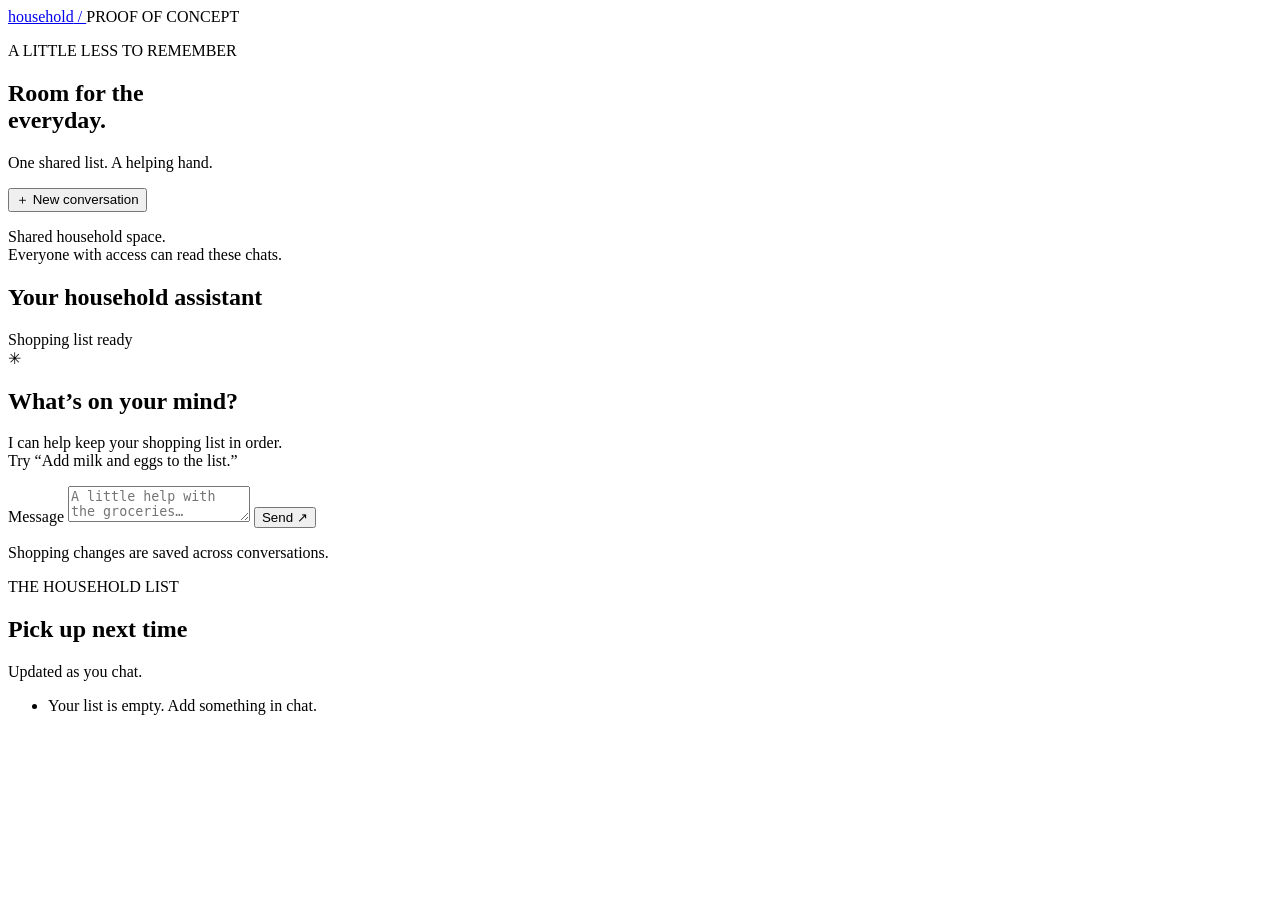
==== src/household/static/index.html @ 44383e06 "Build household assistant POC with LangGraph and PostgreSQL" ====
<!doctype html>
<html lang="en">
<head>
  <meta charset="utf-8">
  <meta name="viewport" content="width=device-width,initial-scale=1">
  <title>Household · A little less to remember</title>
  <link rel="stylesheet" href="/static/style.css">
  <script src="/static/app.js" defer></script>
</head>
<body>
  <header><a href="/" class="brand">household<span> / </span></a><span class="badge">PROOF OF CONCEPT</span></header>
  <main>
    <aside class="conversations">
      <p class="eyebrow">A LITTLE LESS TO REMEMBER</p>
      <h1>Room for the<br>everyday.</h1>
      <p class="muted">One shared list. A helping hand.</p>
      <button id="new-chat" class="primary">＋ New conversation</button>
      <nav id="conversations" aria-label="Conversations"></nav>
      <p class="privacy">Shared household space.<br>Everyone with access can read these chats.</p>
    </aside>
    <section class="chat" aria-label="Chat">
      <div class="chat-heading"><h2 id="chat-title">Your household assistant</h2><span class="dot">Shopping list ready</span></div>
      <div id="messages" role="log" aria-live="polite">
        <div class="welcome"><span class="welcome-icon">✳</span><h2>What’s on your mind?</h2><p>I can help keep your shopping list in order.<br>Try “Add milk and eggs to the list.”</p></div>
      </div>
      <p id="notice" role="status"></p>
      <div id="retry-area"></div>
      <form id="composer">
        <label class="sr-only" for="message">Message</label>
        <textarea id="message" placeholder="A little help with the groceries…" maxlength="4000" rows="2" required></textarea>
        <button id="send" class="primary" type="submit">Send ↗</button>
      </form>
      <p class="composer-note">Shopping changes are saved across conversations.</p>
    </section>
    <aside class="shopping">
      <p class="eyebrow">THE HOUSEHOLD LIST</p><h2>Pick up next time</h2>
      <p class="muted">Updated as you chat.</p>
      <ul id="shopping-list"><li class="empty">Your list is empty. Add something in chat.</li></ul>
    </aside>
  </main>
</body>
</html>
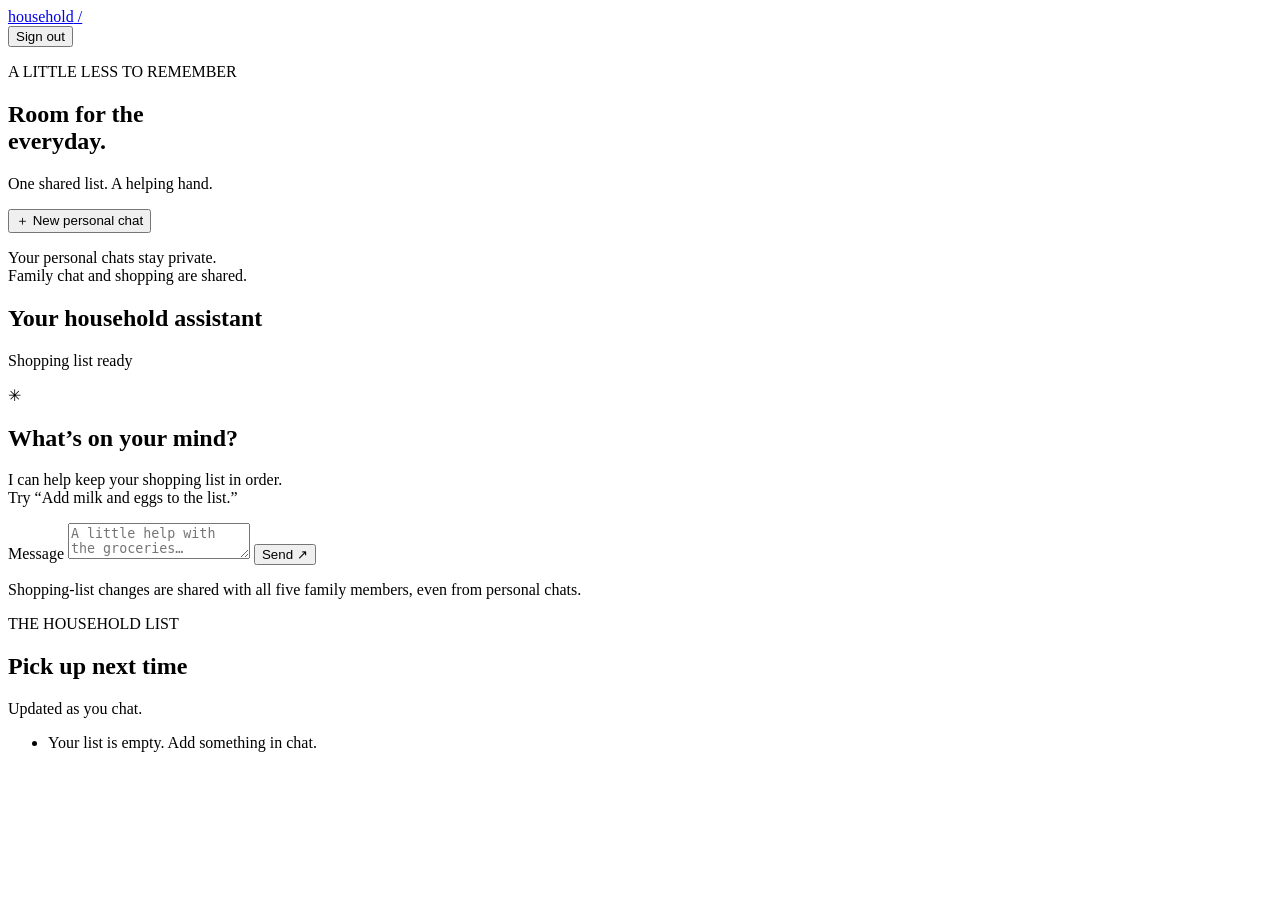
==== commit 9d9d83b4: "Add Google family accounts with private and shared chats" ====
--- a/src/household/static/index.html
+++ b/src/household/static/index.html
@@ -8,18 +8,19 @@
   <script src="/static/app.js" defer></script>
 </head>
 <body>
-  <header><a href="/" class="brand">household<span> / </span></a><span class="badge">PROOF OF CONCEPT</span></header>
+  <header><a href="/" class="brand">household<span> / </span></a><div class="account"><span id="current-user"></span><button id="logout">Sign out</button></div></header>
   <main>
     <aside class="conversations">
       <p class="eyebrow">A LITTLE LESS TO REMEMBER</p>
       <h1>Room for the<br>everyday.</h1>
       <p class="muted">One shared list. A helping hand.</p>
-      <button id="new-chat" class="primary">＋ New conversation</button>
+      <button id="new-chat" class="primary">＋ New personal chat</button>
       <nav id="conversations" aria-label="Conversations"></nav>
-      <p class="privacy">Shared household space.<br>Everyone with access can read these chats.</p>
+      <p class="privacy">Your personal chats stay private.<br>Family chat and shopping are shared.</p>
     </aside>
     <section class="chat" aria-label="Chat">
       <div class="chat-heading"><h2 id="chat-title">Your household assistant</h2><span class="dot">Shopping list ready</span></div>
+      <p id="scope-label" class="muted" role="status"></p>
       <div id="messages" role="log" aria-live="polite">
         <div class="welcome"><span class="welcome-icon">✳</span><h2>What’s on your mind?</h2><p>I can help keep your shopping list in order.<br>Try “Add milk and eggs to the list.”</p></div>
       </div>
@@ -30,7 +31,7 @@
         <textarea id="message" placeholder="A little help with the groceries…" maxlength="4000" rows="2" required></textarea>
         <button id="send" class="primary" type="submit">Send ↗</button>
       </form>
-      <p class="composer-note">Shopping changes are saved across conversations.</p>
+      <p class="composer-note">Shopping-list changes are shared with all five family members, even from personal chats.</p>
     </section>
     <aside class="shopping">
       <p class="eyebrow">THE HOUSEHOLD LIST</p><h2>Pick up next time</h2>
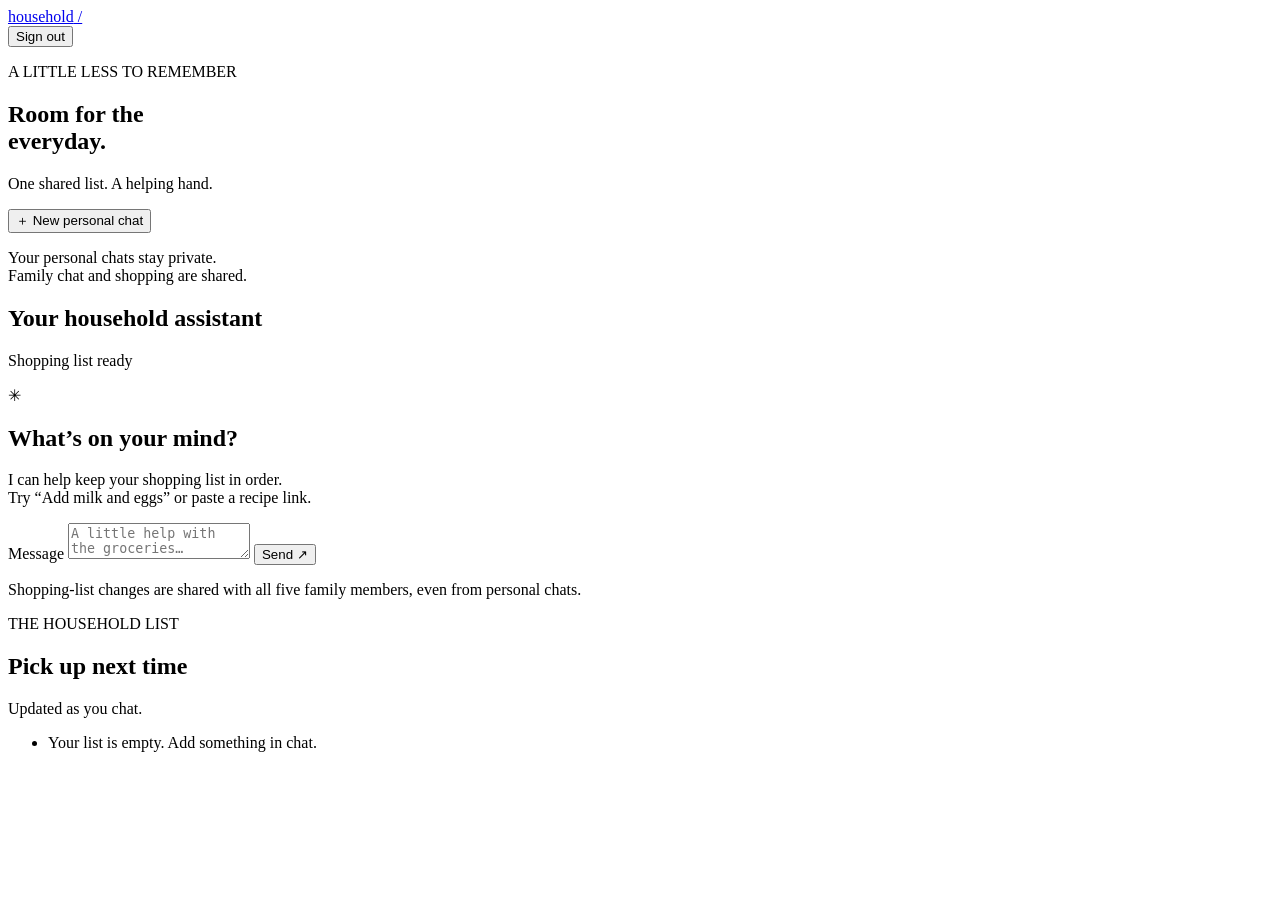
==== commit a95b15dc: "Add recipe URL previews and confirmed grocery imports" ====
--- a/src/household/static/index.html
+++ b/src/household/static/index.html
@@ -22,8 +22,9 @@
       <div class="chat-heading"><h2 id="chat-title">Your household assistant</h2><span class="dot">Shopping list ready</span></div>
       <p id="scope-label" class="muted" role="status"></p>
       <div id="messages" role="log" aria-live="polite">
-        <div class="welcome"><span class="welcome-icon">✳</span><h2>What’s on your mind?</h2><p>I can help keep your shopping list in order.<br>Try “Add milk and eggs to the list.”</p></div>
+        <div class="welcome"><span class="welcome-icon">✳</span><h2>What’s on your mind?</h2><p>I can help keep your shopping list in order.<br>Try “Add milk and eggs” or paste a recipe link.</p></div>
       </div>
+      <section id="recipe-imports" aria-label="Recipe ingredient previews"></section>
       <p id="notice" role="status"></p>
       <div id="retry-area"></div>
       <form id="composer">
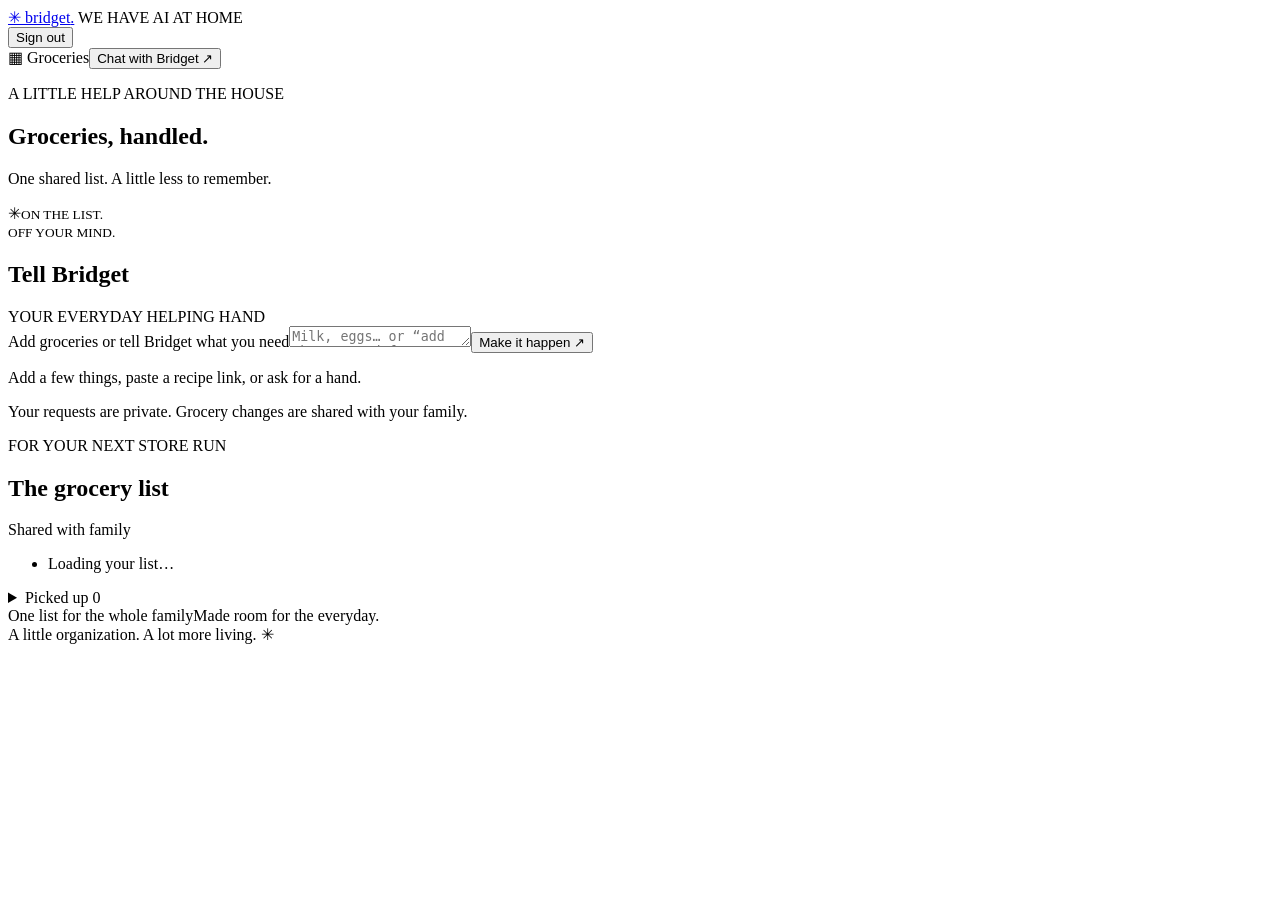
==== commit 24e612a8: "Make Bridget a grocery-first workspace with optional chat" ====
--- a/src/household/static/index.html
+++ b/src/household/static/index.html
@@ -3,42 +3,47 @@
 <head>
   <meta charset="utf-8">
   <meta name="viewport" content="width=device-width,initial-scale=1">
-  <title>Household · A little less to remember</title>
+  <meta name="theme-color" content="#28626b">
+  <title>Groceries · Bridget</title>
   <link rel="stylesheet" href="/static/style.css">
+  <script src="/static/groceries.js" defer></script>
   <script src="/static/app.js" defer></script>
 </head>
 <body>
-  <header><a href="/" class="brand">household<span> / </span></a><div class="account"><span id="current-user"></span><button id="logout">Sign out</button></div></header>
-  <main>
-    <aside class="conversations">
-      <p class="eyebrow">A LITTLE LESS TO REMEMBER</p>
-      <h1>Room for the<br>everyday.</h1>
-      <p class="muted">One shared list. A helping hand.</p>
-      <button id="new-chat" class="primary">＋ New personal chat</button>
-      <nav id="conversations" aria-label="Conversations"></nav>
-      <p class="privacy">Your personal chats stay private.<br>Family chat and shopping are shared.</p>
-    </aside>
-    <section class="chat" aria-label="Chat">
-      <div class="chat-heading"><h2 id="chat-title">Your household assistant</h2><span class="dot">Shopping list ready</span></div>
-      <p id="scope-label" class="muted" role="status"></p>
-      <div id="messages" role="log" aria-live="polite">
-        <div class="welcome"><span class="welcome-icon">✳</span><h2>What’s on your mind?</h2><p>I can help keep your shopping list in order.<br>Try “Add milk and eggs” or paste a recipe link.</p></div>
-      </div>
-      <section id="recipe-imports" aria-label="Recipe ingredient previews"></section>
-      <p id="notice" role="status"></p>
-      <div id="retry-area"></div>
-      <form id="composer">
-        <label class="sr-only" for="message">Message</label>
-        <textarea id="message" placeholder="A little help with the groceries…" maxlength="4000" rows="2" required></textarea>
-        <button id="send" class="primary" type="submit">Send ↗</button>
-      </form>
-      <p class="composer-note">Shopping-list changes are shared with all five family members, even from personal chats.</p>
+  <header class="app-header">
+    <a href="/" class="brand" aria-label="Bridget home"><span class="brand-star" aria-hidden="true">✳</span> bridget<span class="brand-period">.</span></a>
+    <span class="brand-tagline">WE HAVE AI AT HOME</span>
+    <div class="account"><span id="current-user"></span><button id="logout" class="quiet">Sign out</button></div>
+  </header>
+  <main class="app-shell">
+    <div class="workspace-top"><span class="workspace-tab"><span aria-hidden="true">▦</span> Groceries</span><button id="open-chat" aria-controls="chat-panel" aria-expanded="false">Chat with Bridget <span aria-hidden="true">↗</span></button></div>
+    <section class="grocery-workspace" aria-labelledby="grocery-title">
+      <div class="grocery-heading"><div><p class="eyebrow">A LITTLE HELP AROUND THE HOUSE</p><h1 id="grocery-title">Groceries, handled<span class="coral">.</span></h1><p class="intro">One shared list. A little less to remember.</p></div><div class="home-seal" aria-hidden="true"><span>✳</span><small>ON THE LIST.<br>OFF YOUR MIND.</small></div></div>
+      <section class="command-card" aria-labelledby="command-heading">
+        <div class="command-label"><h2 id="command-heading">Tell Bridget</h2><span>YOUR EVERYDAY HELPING HAND</span></div>
+        <form id="command-form"><label class="sr-only" for="command">Add groceries or tell Bridget what you need</label><textarea id="command" rows="1" maxlength="4000" placeholder="Milk, eggs… or “add what I need for tacos for six”" required></textarea><button id="command-send" class="primary" type="submit">Make it happen <span aria-hidden="true">↗</span></button></form>
+        <p class="command-hint">Add a few things, paste a recipe link, or ask for a hand.</p>
+        <p class="privacy-note">Your requests are private. Grocery changes are shared with your family.</p>
+        <div id="command-result" role="status" aria-live="polite"><p id="command-response"></p><p id="command-notice"></p></div>
+        <div id="command-retry" class="recovery-controls"></div>
+        <section id="command-recipes" aria-label="Grocery recipe ingredient previews"></section>
+      </section>
+      <section class="list-card" aria-labelledby="list-title">
+        <div class="list-heading"><div><p class="eyebrow">FOR YOUR NEXT STORE RUN</p><h2 id="list-title">The grocery list</h2></div><span id="list-count" class="count-badge">Shared with family</span></div>
+        <p id="grocery-notice" class="error-note" role="status"></p>
+        <ul id="shopping-list" class="grocery-list"><li class="empty">Loading your list…</li></ul>
+        <details id="picked-up"><summary>Picked up <span id="picked-up-count">0</span></summary><ul id="picked-up-list" class="grocery-list"></ul><p class="privacy-note">Picked up stays here until you remove it. Pantry tracking is coming later.</p></details>
+        <div class="list-footer"><span><span class="status-dot" aria-hidden="true"></span> One list for the whole family</span><span>Made room for the everyday.</span></div>
+      </section>
+      <section id="product-search" aria-label="Smith’s product suggestions"></section>
+      <footer class="workspace-footer">A little organization. A lot more living. <span aria-hidden="true">✳</span></footer>
     </section>
-    <aside class="shopping">
-      <p class="eyebrow">THE HOUSEHOLD LIST</p><h2>Pick up next time</h2>
-      <p class="muted">Updated as you chat.</p>
-      <ul id="shopping-list"><li class="empty">Your list is empty. Add something in chat.</li></ul>
-    </aside>
   </main>
+  <div id="chat-backdrop" hidden></div>
+  <aside id="chat-panel" class="chat-panel" aria-labelledby="panel-title" hidden>
+    <div class="panel-heading"><h2 id="panel-title">A word with Bridget</h2><button id="close-chat" aria-label="Close chat">✕</button></div>
+    <div class="conversations"><button id="new-chat">＋ New personal chat</button><nav id="conversations" aria-label="Conversations"></nav></div>
+    <section class="chat" aria-label="Chat"><div class="chat-heading"><h3 id="chat-title">Your household assistant</h3></div><p id="scope-label" class="privacy-note" role="status"></p><div id="messages" role="log" aria-live="polite"></div><section id="recipe-imports" aria-label="Chat recipe ingredient previews"></section><p id="notice" role="status"></p><div id="retry-area" class="recovery-controls"></div><form id="composer"><label class="sr-only" for="message">Message Bridget</label><textarea id="message" placeholder="What’s on your mind?" maxlength="4000" rows="2" required></textarea><button id="send" class="primary" type="submit">Send ↗</button></form><p class="privacy-note">Personal chats stay private. Family chat and grocery changes are shared.</p></section>
+  </aside>
 </body>
 </html>
